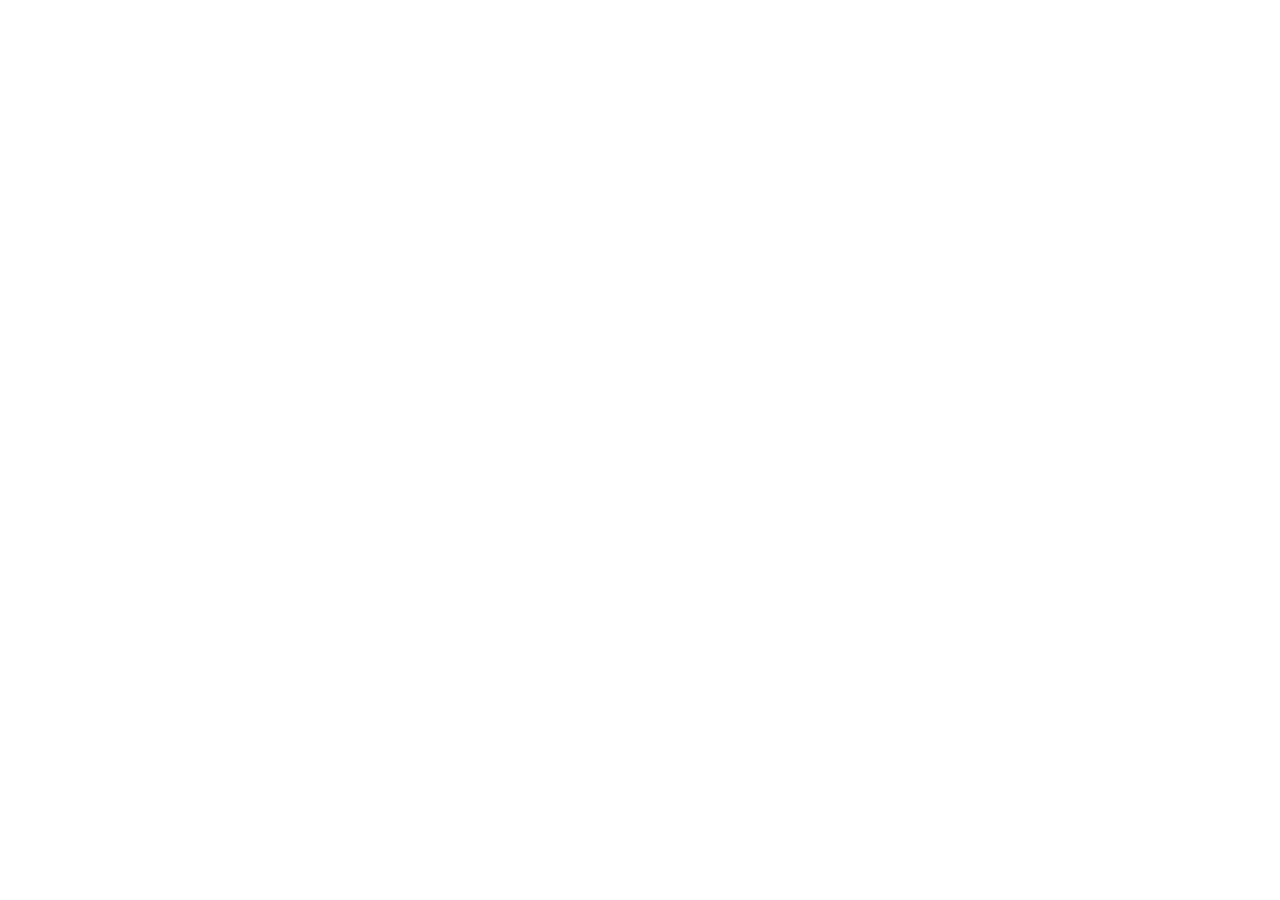
==== index.html @ 678b0113 "Initial starter for lab-homepage" ====
<!DOCTYPE html>
<html lang="en">
<head>
  <meta charset="utf-8">
  <title>TODO: give your page a title</title>
  <link rel="stylesheet" href="style.css">
</head>
<body>
  <!-- Build your page here. The lab checklist wants, at minimum: -->
  <!-- TODO: exactly one <h1> heading -->
  <!-- TODO: a <p> paragraph introducing your topic -->
  <!-- TODO: an <img src="..." alt="..."> with real, descriptive alt text -->
  <!-- TODO: a <ul> or <ol> list with at least three <li> items -->
  <!-- TODO: at least one <a href="..."> link -->
</body>
</html>
---- style.css ----
/* Week 2 lab, "Dress It Up": add rules here and reload index.html to see them.
   The checklist wants at least: a type selector, a class selector (with a
   class="" in your HTML), an id selector (with an id=""), a :hover state, and
   an @media (max-width: 600px) responsive rule. */
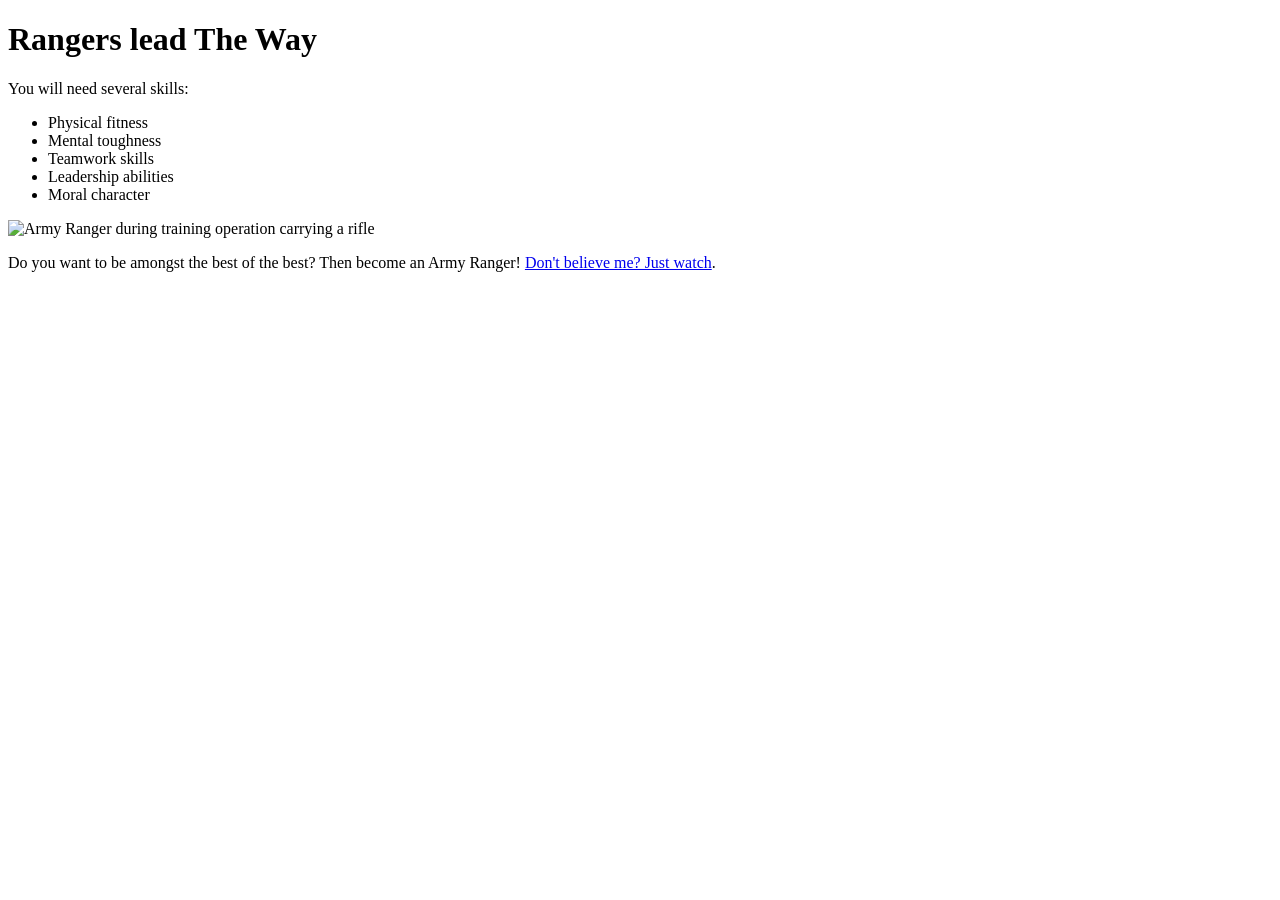
==== commit e0d9343f: "lab 1" ====
--- a/index.html
+++ b/index.html
@@ -1,16 +1,20 @@
 <!DOCTYPE html>
 <html lang="en">
 <head>
-  <meta charset="utf-8">
-  <title>TODO: give your page a title</title>
-  <link rel="stylesheet" href="style.css">
+  <meta charset="utf-8"> 
+  <title>Best Job Ever</title>
 </head>
 <body>
-  <!-- Build your page here. The lab checklist wants, at minimum: -->
-  <!-- TODO: exactly one <h1> heading -->
-  <!-- TODO: a <p> paragraph introducing your topic -->
-  <!-- TODO: an <img src="..." alt="..."> with real, descriptive alt text -->
-  <!-- TODO: a <ul> or <ol> list with at least three <li> items -->
-  <!-- TODO: at least one <a href="..."> link -->
+<h1>Rangers lead The Way</h1>
+<p>You will need several skills:</p>
+<ul>
+  <li>Physical fitness</li>
+  <li>Mental toughness</li>
+  <li>Teamwork skills</li>
+  <li>Leadership abilities</li>
+  <li>Moral character</li>
+</ul>
+<img src="/Users/tariushamlin2/Downloads/rangerimg.jpeg" alt="Army Ranger during training operation carrying a rifle" width="500" height="600">
+<p>Do you want to be amongst the best of the best? Then become an Army Ranger! <a href="https://www.youtube.com/watch?v=5wu57kVlgds">Don't believe me? Just watch</a>.</p>
 </body>
 </html>
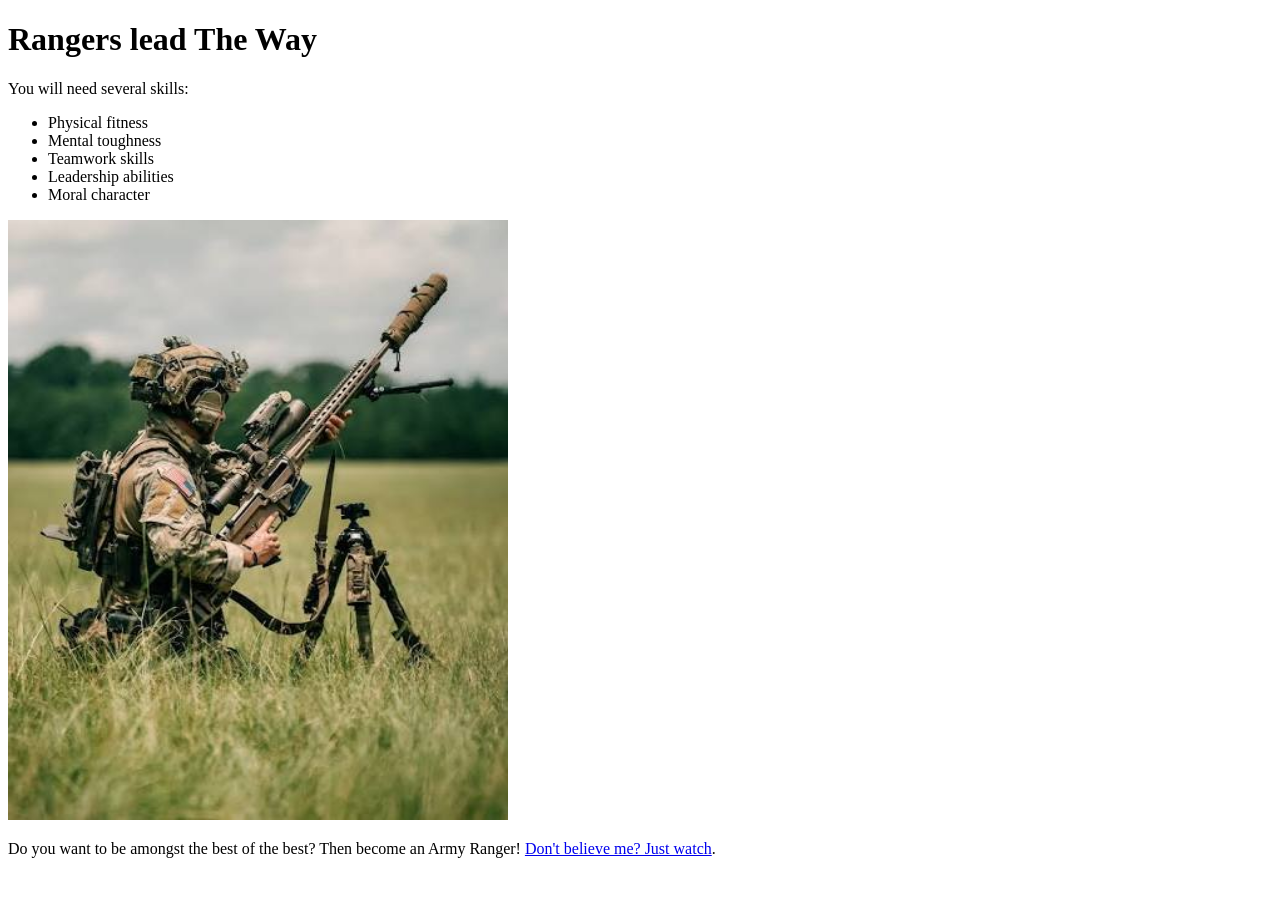
==== commit 27f4d84d: "Prject 1a" ====
--- a/index.html
+++ b/index.html
@@ -14,7 +14,7 @@
   <li>Leadership abilities</li>
   <li>Moral character</li>
 </ul>
-<img src="/Users/tariushamlin2/Downloads/rangerimg.jpeg" alt="Army Ranger during training operation carrying a rifle" width="500" height="600">
+<img src= "rangerimg.jpeg" alt="Army Ranger during training operation carrying a rifle" width="500" height="600">
 <p>Do you want to be amongst the best of the best? Then become an Army Ranger! <a href="https://www.youtube.com/watch?v=5wu57kVlgds">Don't believe me? Just watch</a>.</p>
 </body>
 </html>
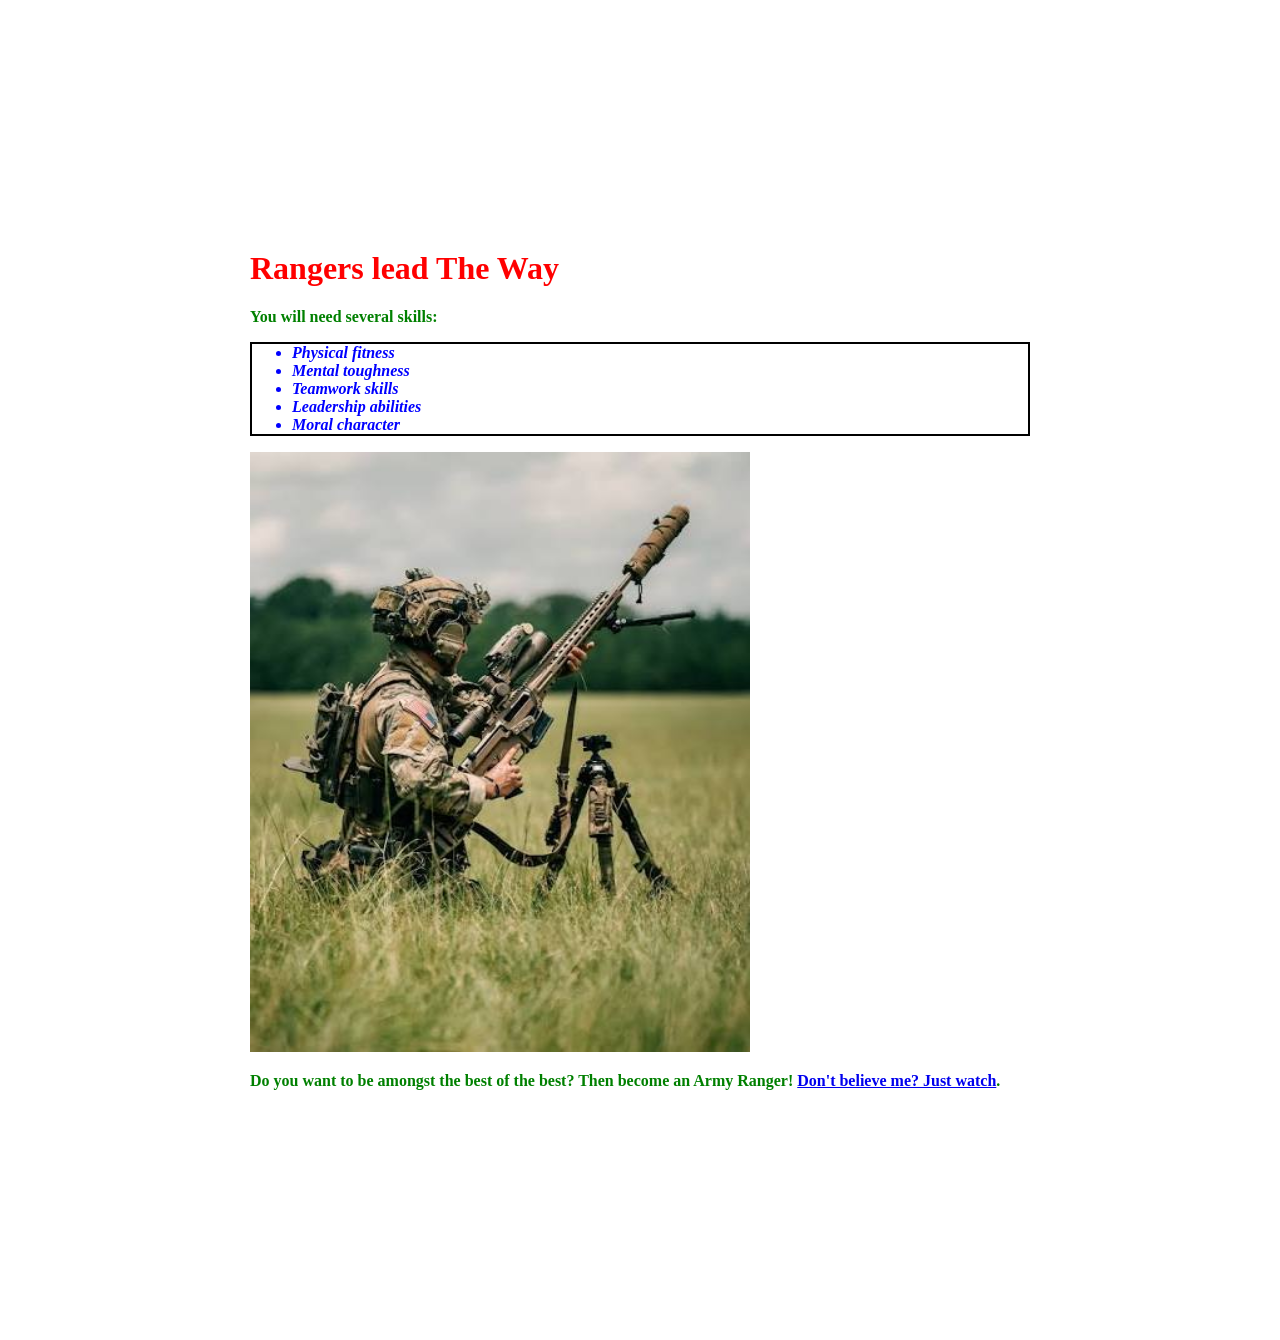
==== commit 46ec6268: "dress it up" ====
--- a/index.html
+++ b/index.html
@@ -3,11 +3,12 @@
 <head>
   <meta charset="utf-8"> 
   <title>Best Job Ever</title>
+  <link rel="stylesheet" href="style.css">
 </head>
-<body>
+<body id="all">
 <h1>Rangers lead The Way</h1>
-<p>You will need several skills:</p>
-<ul>
+<p class="bold">You will need several skills:</p>
+<ul class="bold" id="ranger">
   <li>Physical fitness</li>
   <li>Mental toughness</li>
   <li>Teamwork skills</li>
@@ -15,6 +16,6 @@
   <li>Moral character</li>
 </ul>
 <img src= "rangerimg.jpeg" alt="Army Ranger during training operation carrying a rifle" width="500" height="600">
-<p>Do you want to be amongst the best of the best? Then become an Army Ranger! <a href="https://www.youtube.com/watch?v=5wu57kVlgds">Don't believe me? Just watch</a>.</p>
+<p class="bold">Do you want to be amongst the best of the best? Then become an Army Ranger! <a href="https://www.youtube.com/watch?v=5wu57kVlgds">Don't believe me? Just watch</a>.</p>
 </body>
 </html>
--- a/style.css
+++ b/style.css
@@ -0,0 +1,21 @@
+p { color: green;}
+h1 { color: red;}
+ul { color: blue;}
+a:hover {
+    background-color: #2ff94a;
+}
+.bold { 
+   font-weight: bold;
+}
+#ranger {
+   font-style: italic;
+   border: 2px solid black;
+}
+#all {
+   margin: 250px;
+}
+@media (max-width: 600px) {
+    body {
+        font-size: 10px;
+    }
+}
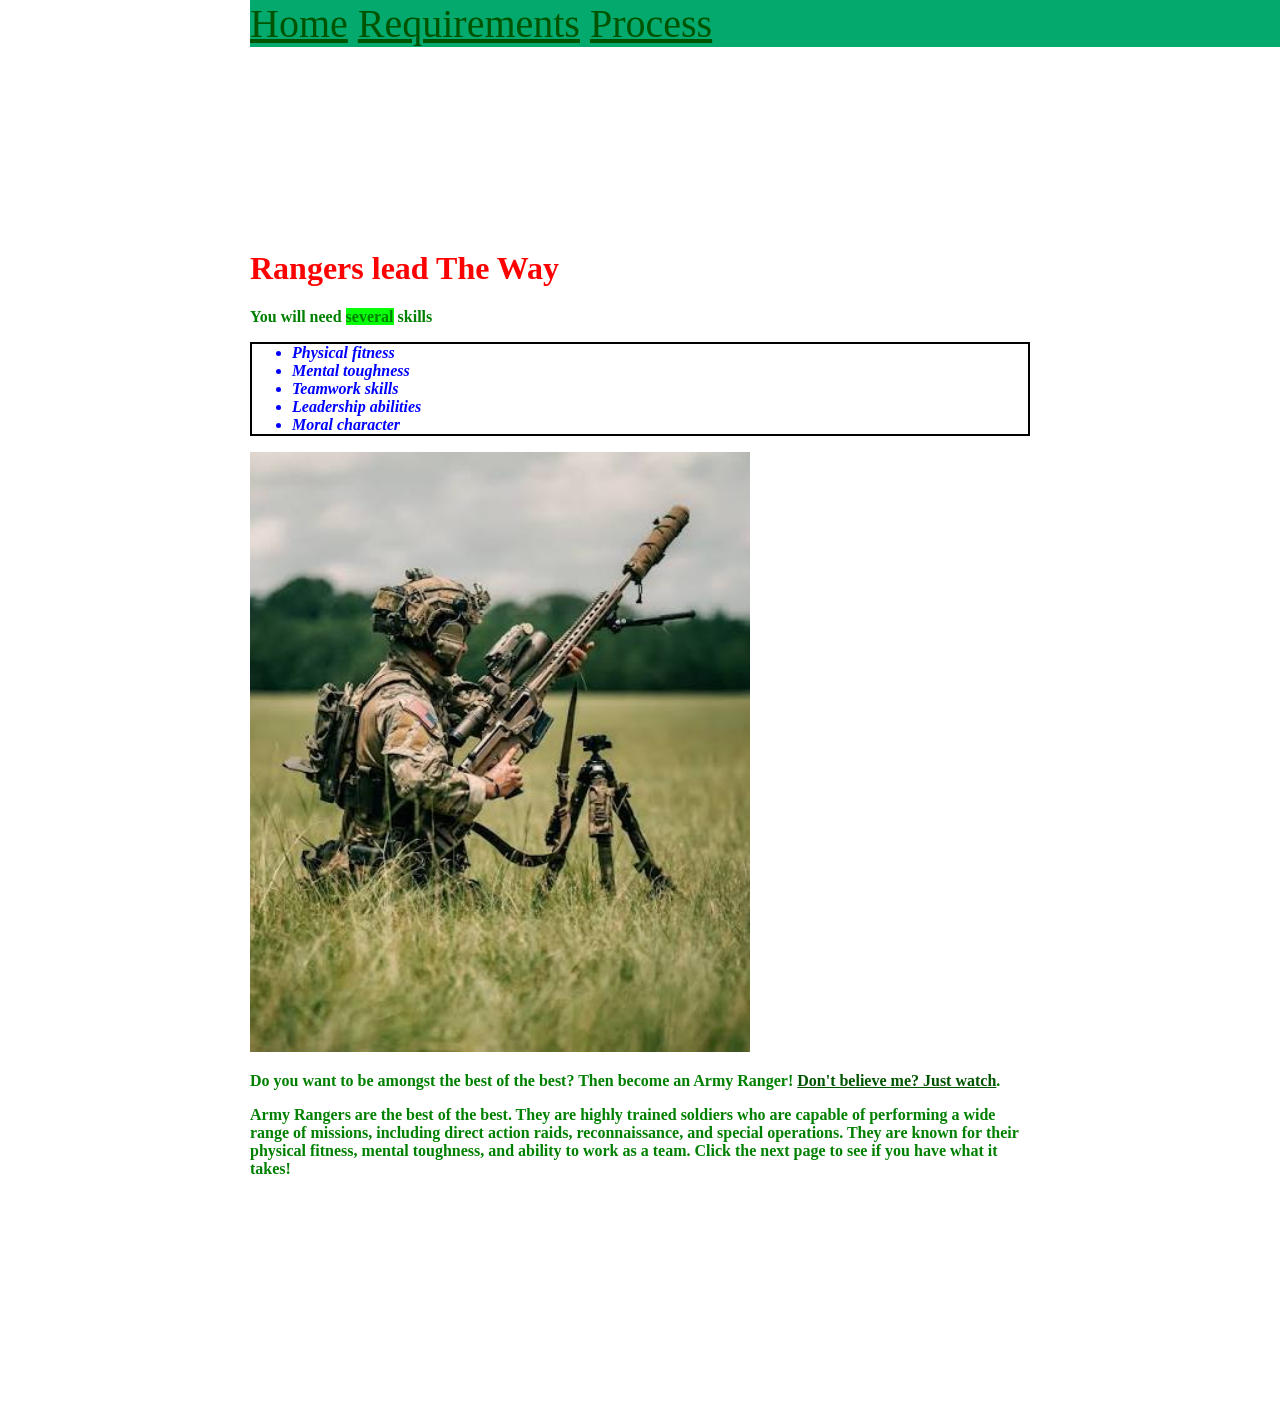
==== commit ea1993b0: "Prject website" ====
--- a/index.html
+++ b/index.html
@@ -2,20 +2,41 @@
 <html lang="en">
 <head>
   <meta charset="utf-8"> 
+  <meta name="description" content="This is a website about the best job in the world, being an Army Ranger.">
   <title>Best Job Ever</title>
   <link rel="stylesheet" href="style.css">
 </head>
+<div>
+  <ul id="navbar">
+    <li><a href="index.html">Home</a></li>
+    <li><a href="requirements.html">Requirements</a></li>
+    <li><a href="process.html">Process</a></li>
+  </ul>
+</div>
 <body id="all">
 <h1>Rangers lead The Way</h1>
-<p class="bold">You will need several skills:</p>
-<ul class="bold" id="ranger">
+<div class="bold">
+<p>You will need <span style="background-color: rgb(9, 255, 9);">several</span> skills</p>
+<ul id="ranger">
   <li>Physical fitness</li>
   <li>Mental toughness</li>
   <li>Teamwork skills</li>
   <li>Leadership abilities</li>
   <li>Moral character</li>
 </ul>
-<img src= "rangerimg.jpeg" alt="Army Ranger during training operation carrying a rifle" width="500" height="600">
-<p class="bold">Do you want to be amongst the best of the best? Then become an Army Ranger! <a href="https://www.youtube.com/watch?v=5wu57kVlgds">Don't believe me? Just watch</a>.</p>
+</div> 
+<div class="bold">
+<img src="rangerimg.jpeg" alt="Army Ranger during training operation carrying a rifle" width="500" height="600">
+<p>Do you want to be amongst the best of the best? Then become an Army Ranger! <a href="https://www.youtube.com/watch?v=5wu57kVlgds">Don't believe me? Just watch</a>.</p> </div>
+<div class="bold">
+<p>Army Rangers are the best of the best. They are highly trained soldiers who are capable of performing a wide range of missions, including direct action raids, reconnaissance, and special operations. They are known for their physical fitness, mental toughness, and ability to work as a team. Click the next page to see if you have what it takes!</p>
+</div>
 </body>
+<script async src="https://www.googletagmanager.com/gtag/js?id=G-XXXXXXXXXX"></script>
+  <script>
+    window.dataLayer = window.dataLayer || [];
+    function gtag(){dataLayer.push(arguments);}
+    gtag('js', new Date());
+    gtag('config', 'G-XXXXXXXXXX');
+  </script>
 </html>
--- a/style.css
+++ b/style.css
@@ -1,3 +1,9 @@
+.container {
+ width: 100%;
+}
+header.overflow {
+  overflow: hidden;
+}
 p { color: green;}
 h1 { color: red;}
 ul { color: blue;}
@@ -10,6 +16,7 @@
 #ranger {
    font-style: italic;
    border: 2px solid black;
+ 
 }
 #all {
    margin: 250px;
@@ -19,3 +26,48 @@
         font-size: 10px;
     }
 }
+#navbar {
+  gap: 10px;
+  font-size: 40px;
+  list-style-type: none;
+  margin: 0;
+  padding: 0;
+  list-style-type: none;
+  margin: 0;
+  padding: 0;
+  background-color: #333333;
+  display: flex;
+  display: block;
+  color: white;
+  padding: 14px 16px;
+  text-decoration: none;
+  background-color: #111111;
+  list-style-type: none;
+  margin: 0;
+  padding: 0;
+  background-color: #333333;
+  display: flex;
+  background-color: #04AA6D;
+  position: sticky;
+  top: 0;
+  float: left;
+  border-right: 1px solid #bbbbbb;
+  border-right: none;
+  position: fixed;
+  top: 0;
+  width: 100%;
+}
+table {
+  border-collapse: collapse;
+  width: 100%;
+}
+th, td {
+  text-align: left;
+  padding: 8px;
+  font-size: 20px;
+  border: 1px solid #dddddd;
+}
+
+a {
+  color: #005300;
+}
